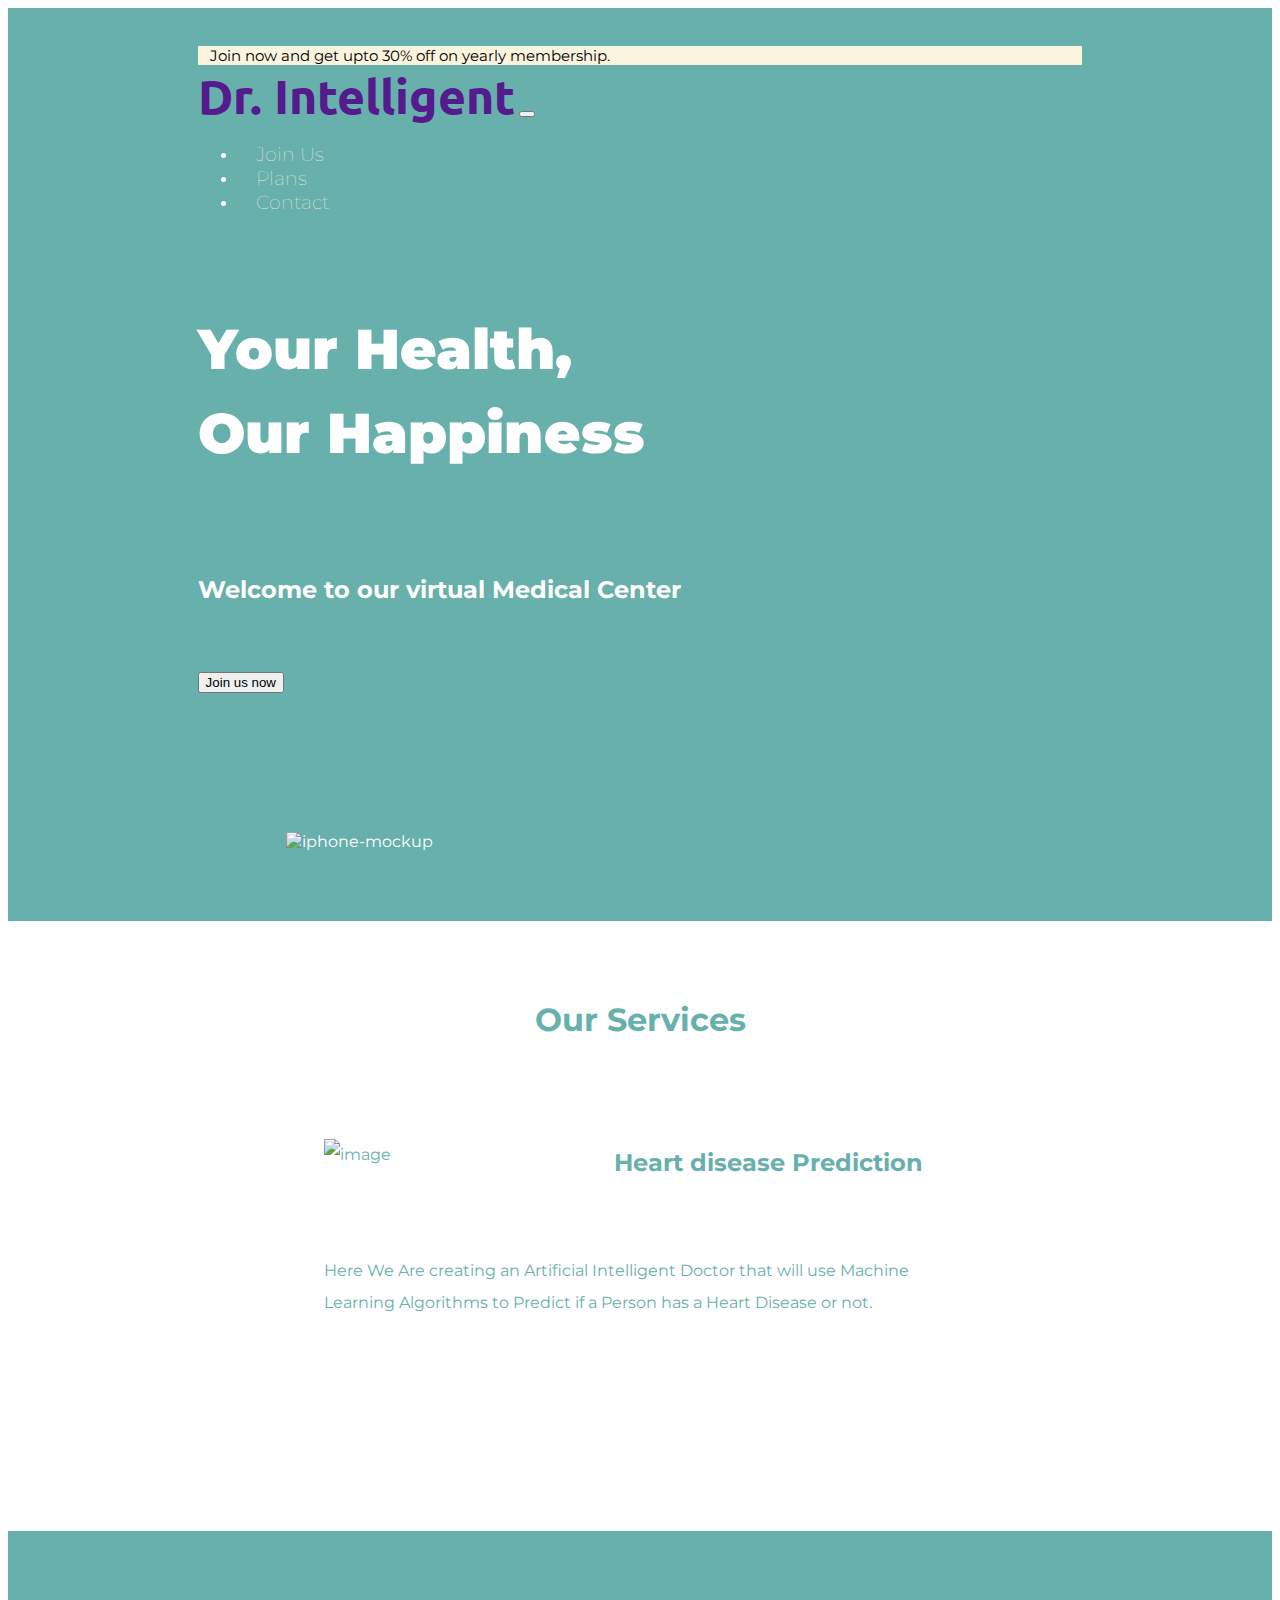
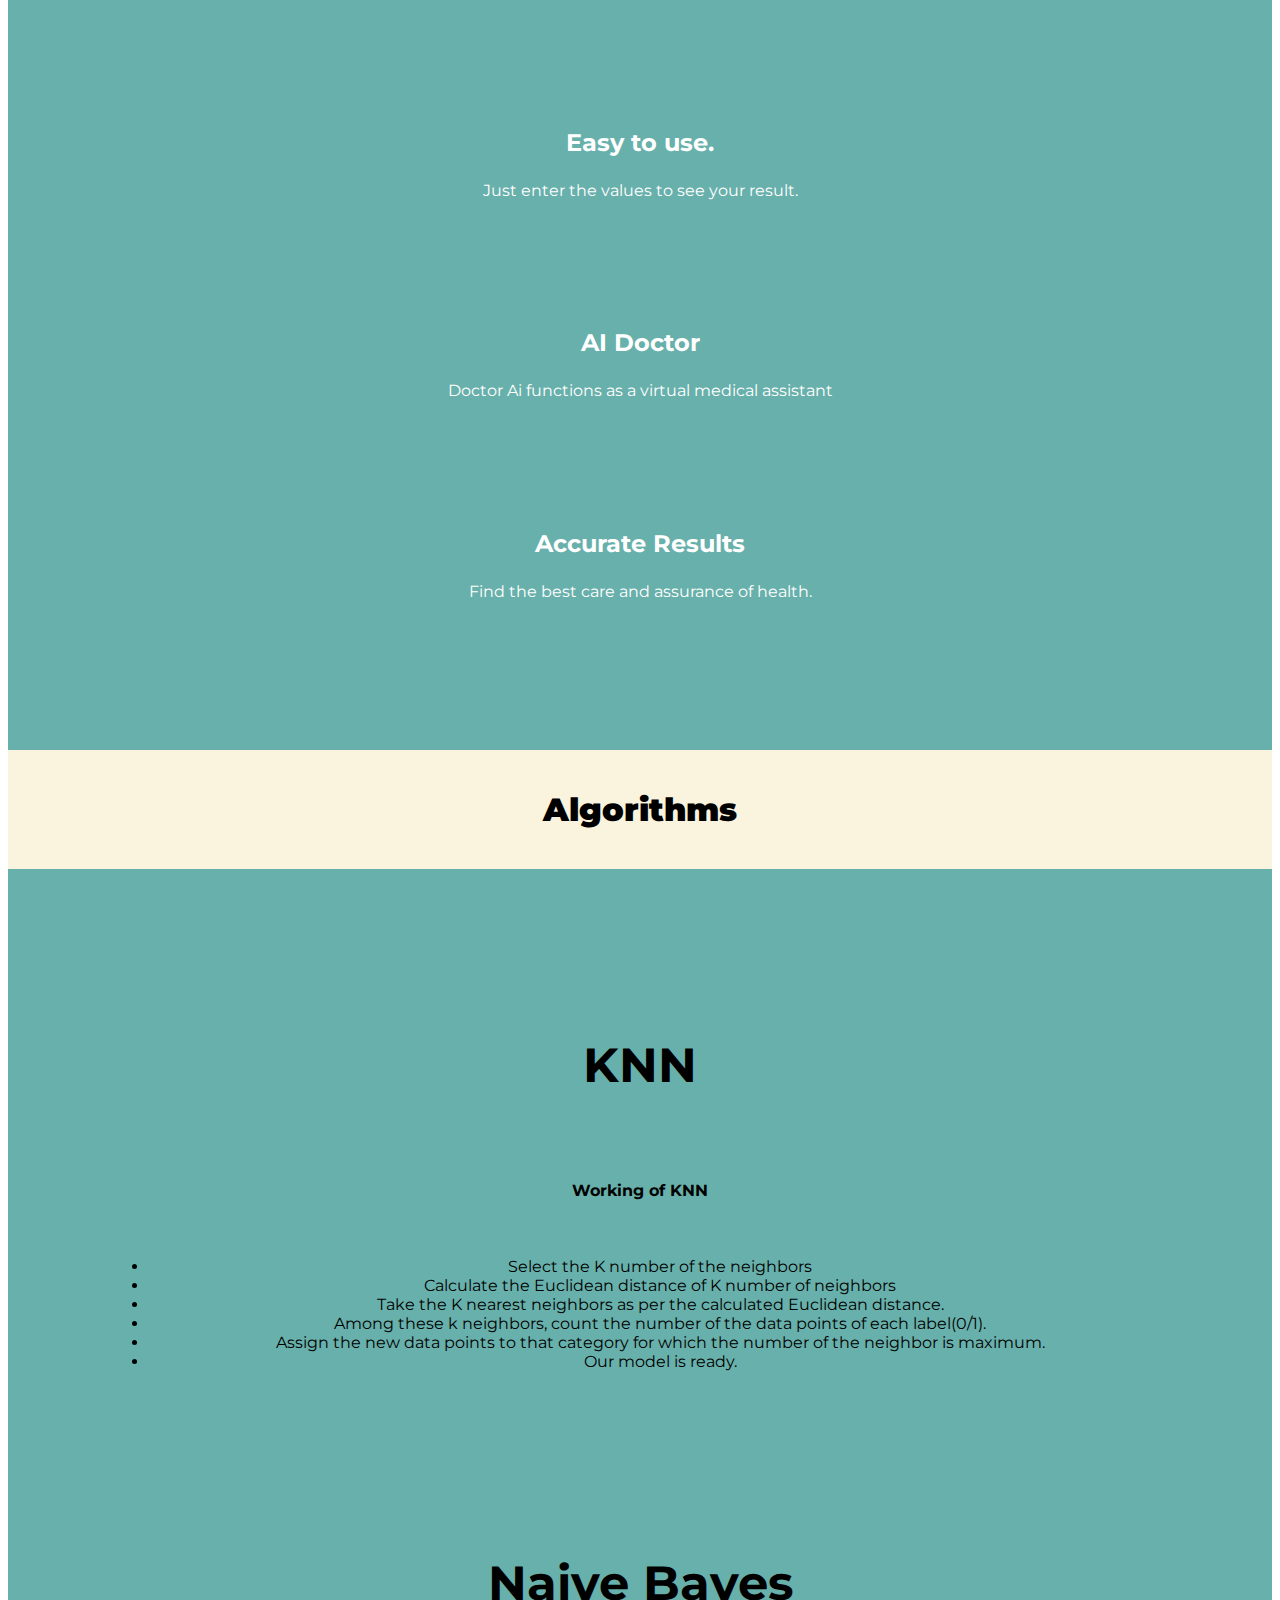
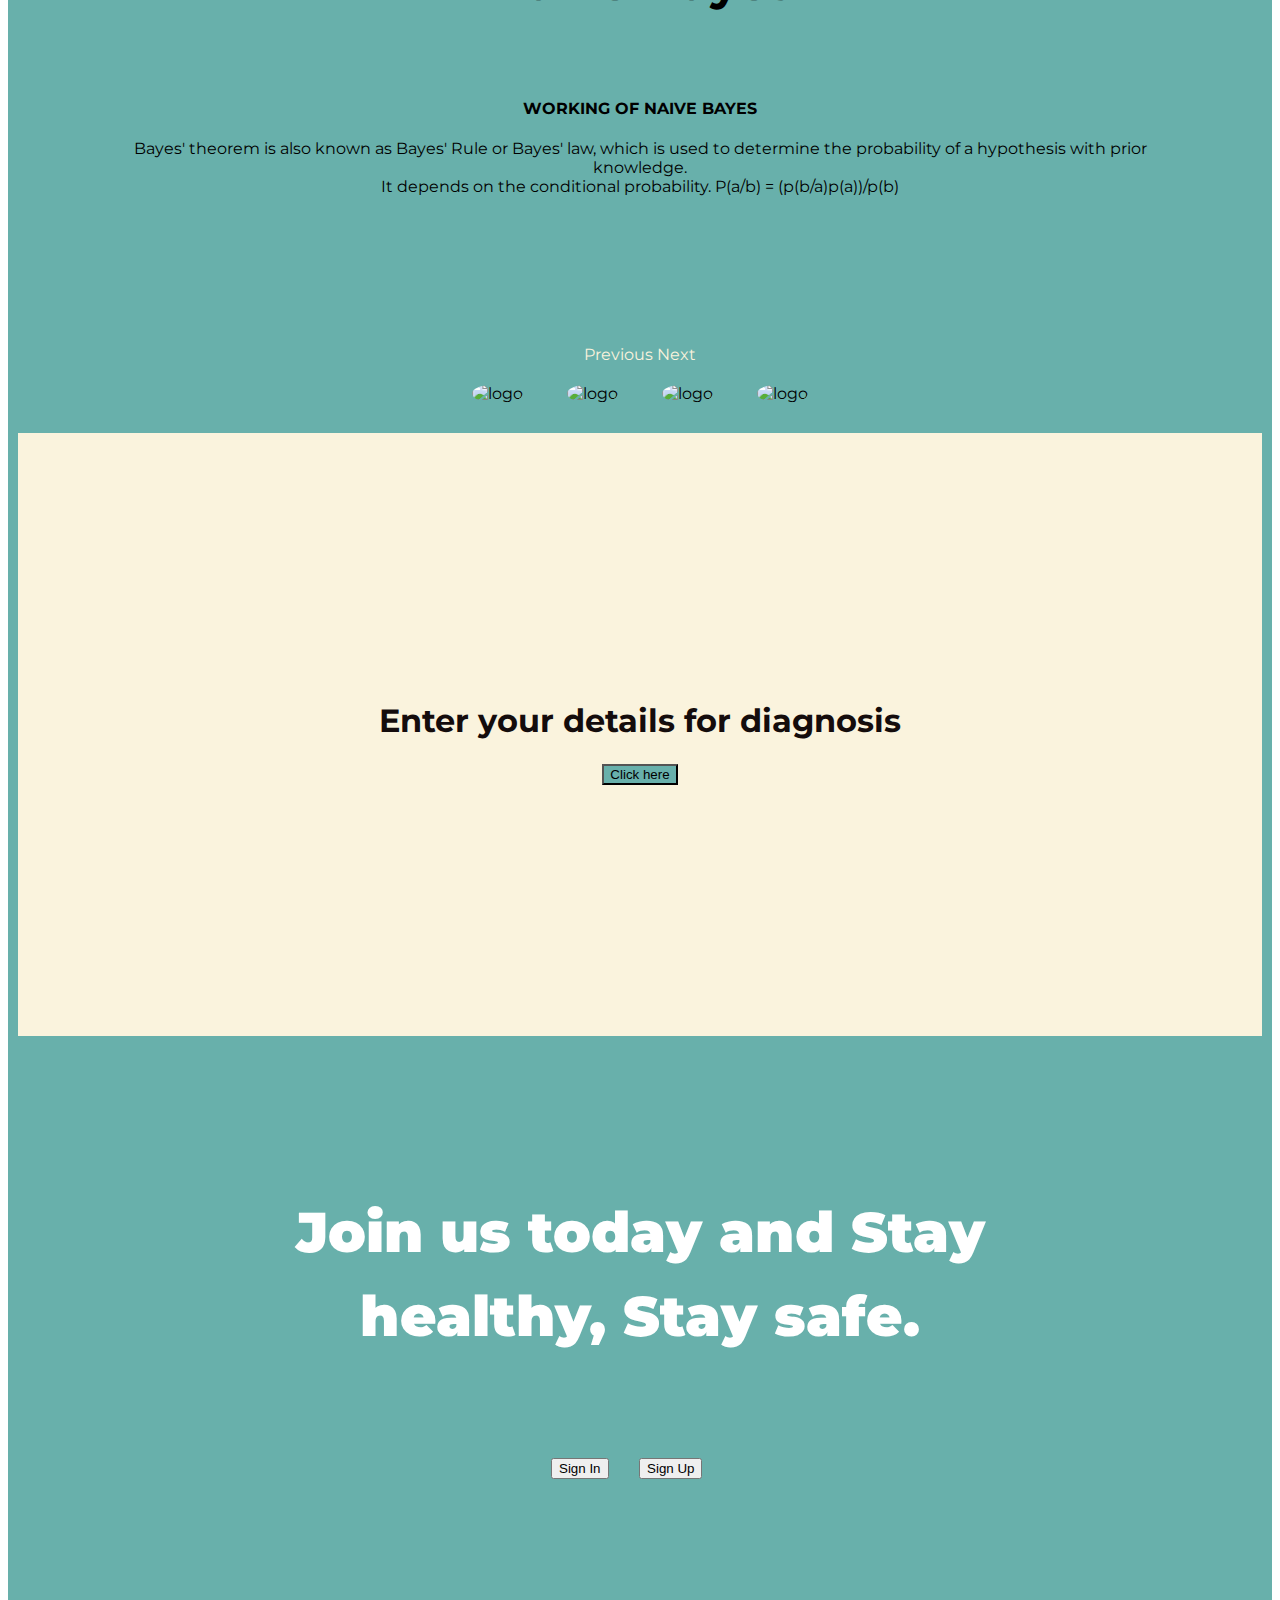
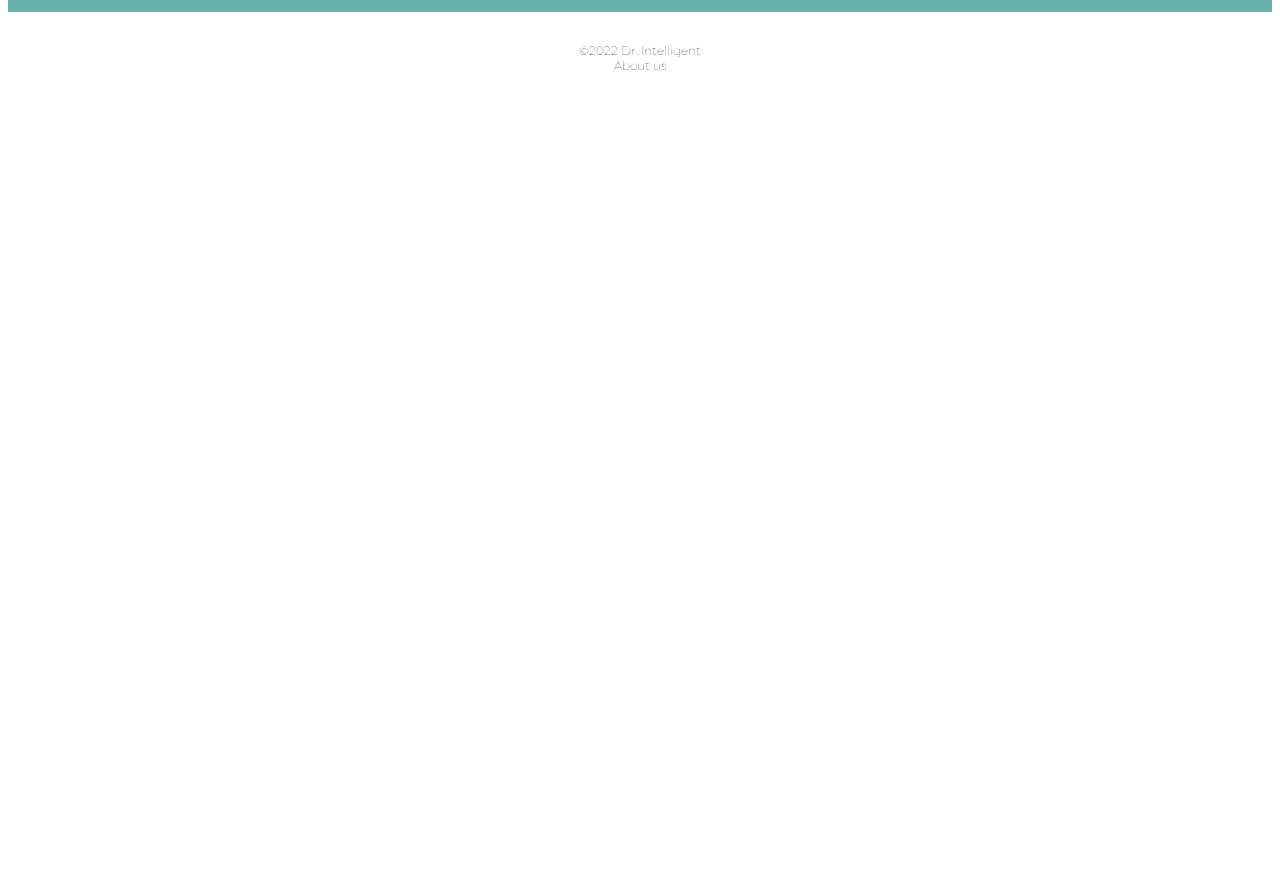
==== Minor Project/index.html @ a22a2d6e "Add files via upload" ====
<!DOCTYPE html>
<html>

<head>
  <meta charset="utf-8">
  <title>Dr Intelligent</title>

  <!-- google fonts -->
  <link href="https://fonts.googleapis.com/css2?family=Montserrat&family=Ubuntu&display=swap" rel="stylesheet">

  <!-- CSS Stylesheets -->
  <link href="https://cdn.jsdelivr.net/npm/bootstrap@5.2.0-beta1/dist/css/bootstrap.min.css" rel="stylesheet" integrity="sha384-0evHe/X+R7YkIZDRvuzKMRqM+OrBnVFBL6DOitfPri4tjfHxaWutUpFmBp4vmVor" crossorigin="anonymous">
  <link href="https://cdn.jsdelivr.net/npm/bootstrap@5.0.2/dist/css/bootstrap.min.css" rel="stylesheet" integrity="sha384-EVSTQN3/azprG1Anm3QDgpJLIm9Nao0Yz1ztcQTwFspd3yD65VohhpuuCOmLASjC" crossorigin="anonymous">
<script src="https://cdn.jsdelivr.net/npm/bootstrap@5.0.2/dist/js/bootstrap.bundle.min.js" integrity="sha384-MrcW6ZMFYlzcLA8Nl+NtUVF0sA7MsXsP1UyJoMp4YLEuNSfAP+JcXn/tWtIaxVXM" crossorigin="anonymous"></script>
  <link rel="stylesheet" href="styles.css">

  <!-- Bootstrap Scripts -->
  <script src="https://code.jquery.com/jquery-3.5.1.slim.min.js" integrity="sha384-DfXdz2htPH0lsSSs5nCTpuj/zy4C+OGpamoFVy38MVBnE+IbbVYUew+OrCXaRkfj" crossorigin="anonymous"></script>
  <script src="https://cdn.jsdelivr.net/npm/popper.js@1.16.0/dist/umd/popper.min.js" integrity="sha384-Q6E9RHvbIyZFJoft+2mJbHaEWldlvI9IOYy5n3zV9zzTtmI3UksdQRVvoxMfooAo" crossorigin="anonymous"></script>
  <script src="https://stackpath.bootstrapcdn.com/bootstrap/4.5.0/js/bootstrap.min.js" integrity="sha384-OgVRvuATP1z7JjHLkuOU7Xw704+h835Lr+6QL9UvYjZE3Ipu6Tp75j7Bh/kR0JKI" crossorigin="anonymous"></script>

  <!-- font awesome -->
  <script src="https://kit.fontawesome.com/43124feaf5.js" crossorigin="anonymous"></script>
  <link rel="preconnect" href="https://fonts.googleapis.com">
  <link rel="preconnect" href="https://fonts.gstatic.com" crossorigin>

</head>

<body>

  <section id="title">
    <div class="container-fluid">
        <nav id= "top" class="navbar navbar-light">
            <span class="navbar-text">
                <i class="fa-brands fa-adversal"></i>
             &nbsp; Join now and get upto 30% off on yearly membership.
            </span>
          </nav>

      <!-- Nav Bar -->

      <nav class="navbar navbar-expand-lg navbar-dark">
        <a class="navbar-brand" href="">Dr. Intelligent</a>
        <button class="navbar-toggler" type="button" data-toggle="collapse" data-target="#navbarSupportedContent" aria-controls="navbarSupportedContent" aria-expanded="false" aria-label="Toggle navigation">
          <span class="navbar-toggler-icon"></span>
        </button>
        <div class="collapse navbar-collapse" id="navbarSupportedContent">
          <ul class="navbar-nav ms-auto">
            <li class="nav-item">
              <a class="nav-link" href="#cta">Join Us</a>
            </li>
            <li class="nav-item">
              <a class="nav-link" href="#pricing">Plans</a>
            </li>
            <li class="nav-item">
              <a class="nav-link" href="#footer">Contact</a>
            </li>
          </ul>
        </div>
      </nav>


      <!-- Title -->

      <div class="row">
        <div class="col-lg-6">
          <h1 class="big-heading">Your Health, <br>Our Happiness</h1>
          <br>
          <br>
          <h3>Welcome to our virtual Medical Center</h3>

          <a class="nav-link" href="#cta">
          <button type="button" class="btn btn-dark btn-lg download-button"><i class="fa-solid fa-right-to-bracket"></i> Join us now</button></a>

          <br>


          <br><br><br><br><br>

        </div>
        <div class="positioning col-lg-6">
          <img class="title-image" src="images/giphy.gif" alt="iphone-mockup">
        </div>
      </div>
    </div>
  </section>
<!-- Information -->

  <div class="Information">
    <br>
    <br>
    <h1> Our Services</h1>
    <div class="info-row">
      <img class="first-img" src="images/checkup.gif" alt="image">

      <h2 style="font-weight: bold;">Heart disease Prediction</h2>
      <br>
      <p>
        Here We Are creating an Artificial Intelligent Doctor that will use Machine Learning Algorithms to Predict if a Person has a Heart Disease or not.
      </p>
      <br>
    <br><br>
    </div>



  <!-- Features -->

  <section id="features">
    <div class="row">
      <div class="feature-box col-lg-4">
        <i class="icon fa-solid fa-circle-check fa-4x"></i>
        <h3 class="feature-title">Easy to use.</h3>
        <p>Just enter the values to see your result.</p>
      </div>
      <div class="feature-box col-lg-4">
        <i class="icon fa-solid fa-certificate fa-4x"></i>
        <h3 class="feature-title">AI Doctor</h3>
        <p>Doctor Ai functions as a virtual medical assistant</p>
      </div>
      <div class="feature-box col-lg-4">
        <i class="icon fa-solid fa-heart fa-4x"></i>
        <h3 class="feature-title">Accurate Results</h3>
        <p>Find the best care and assurance of health.</p>
      </div>

    </div>

  </section>


  <!-- Testimonials -->

  <section id="testimonials">
    <br>
      <h1><b>Algorithms </b></h1>
      <br>
    <div id="testimonials-carousel" class="carousel slide" data-bs-ride="carousel">
      <div class="carousel-inner">
        <div class="carousel-item active">
          <br>
          <h2 class="testimonial-text">KNN</h2>
          <br>
          <h4 class="kn">Working of KNN</h4>
          <br>
            <ul class="kn">
            <li> Select the K number of the neighbors </li>
            <li> Calculate the Euclidean distance of K number of neighbors </li>
            <li> Take the K nearest neighbors as per the calculated Euclidean distance.</li>

            <li> Among these k neighbors, count the number of the data points of each label(0/1).</li>

            <li> Assign the new data points to that category for which the number of the neighbor is maximum.</li>

            <li> Our model is ready.</li>
          </ul>



        </div>
        <div class="carousel-item">
          <h2 class="testimonial-text">Naive Bayes</h2>
          <br>
          <h4>WORKING OF NAIVE BAYES</h4>
          <p class="naiveb"> Bayes' theorem is also known as Bayes' Rule or Bayes' law, which is used to determine the probability of a hypothesis with prior knowledge.<br> It depends on the conditional probability. P(a/b) = (p(b/a)p(a))/p(b) </p>
<br>
<br><br><br><br><br>

        </div>
      </div>
      <a class="carousel-control-prev" href="#testimonials-carousel" role="button" data-bs-target="#carouselExampleDark" data-slide="prev">
        <span class="carousel-control-prev-icon" aria-hidden="true"></span>
        <span class="sr-only">Previous</span>
      </a>
      <a class="carousel-control-next" href="#testimonials-carousel" role="button" data-bs-target="#carouselExampleDark" data-slide="next">
        <span class="carousel-control-next-icon" aria-hidden="true"></span>
        <span class="sr-only">Next</span>
      </a>
    </div>
    <section id="press">
      <img class="press-logo" src="images\python.jpeg" alt="logo">
      <img class="press-logo" src="images\numpy.png" alt="logo">
      <img class="press-logo" src="images\pandas.png" alt="logo">
      <img class="press-logo" src="images\scikit learn.png" alt="logo">

    </section>

  </section>


  <!-- Press -->




  <!-- new page -->
  <section id="entries">
    <div class="entry">
      <br>
      <h1>Enter your details for diagnosis</h1>
      <div class="entryB">
        <a href="entries.html" style="color:aliceblue">
        <div class="d-grid gap-2 col-6 mx-auto"><button type="button" id="button1" class="btn btn-secondary btn-lg">
           Click here</button>
        </div>
      </a>
      </div>

    </div>
  </section>



  <!-- Call to Action -->

  <section id="cta">

    <h3 class="big-heading">Join us today and Stay healthy, Stay safe.</h3>
    <button class="btn btn-lg btn-dark download-button" type="button"><i class="fa-solid fa-right-to-bracket"></i> Sign In</button>
    <button class="btn btn-outline-light btn-lg download-button" type="button"><i class="fa-solid fa-user-plus"></i> Sign Up</button>

  </section>


  <!-- Footer -->

  <footer id="footer">

    <i class="social-icon fa-brands fa-github"></i>
    <i class="social-icon fa-brands fa-facebook"></i>
    <i class="social-icon fa-brands fa-twitter"></i>
    <i class="social-icon fa-solid fa-envelope"></i>
    <p class="copyright">©2022 Dr. Intelligent<br>

    <a style="color: black;"href="aboutus.html">About us</a></p>
  </footer>
</body>

</html>
---- Minor Project/styles.css ----
body {
  font-family: 'Montserrat', sans-serif;
  text-align: center;
}

h1, h2, h3, h4, h5, h6 {
  font-family: "Montserrat";
}

h3 {
  font-weight: bold;
  font-size: 1.5rem;
}



/* headings */
.big-heading {
  font-size: 3.5rem;
  line-height: 1.5;
  font-weight: 900;
}

.section-heading {
  font-weight: bold;
  font-size: 3rem;
  line-height: 1.5;
}


/* Navigation bar */

.navbar {
  padding: 0 ;
}

.navbar-text{
  background-color: #FAF3DD;
  color: black;

}
.navbar-brand {
  font-family: "Ubuntu";
  font-size: 3rem;
  font-weight: bold;
}

.nav-item {
  padding: 0 18px;
}

.nav-link {
  font-family: "Montserrat";
  font-size: 1.2rem;
  font-weight: lighter;
  color: black;
}

/* Download Buttons */
.download-button {
  margin: 5% 3% 5% 0;
}

/* title */
#title {
  background-color: #68B0AB;
  color: #fff;
  text-align: left;
}
#top{
  font-size: 15px;
  padding: 0 4px 0;
  background-color: #FAF3DD;

}

.container-fluid {
  padding: 3% 15% 7%;
}

/* Title image */
.title-image {
  width: 60%;
  position: absolute;
  right: 30%;
}

.positioning {
  position: relative;
}


/* Information */
.Information{
  color: #68B0AB;
  margin: 20px auto 300px auto;
  padding-bottom: 500px;
}
.info-row{
  margin: 100px auto 100px auto;
  width: 50%;
  text-align: left;
  line-height: 2;
}
.first-img{
  width: 30%;
  float: left;
  margin-right: 100px;

}
.second-img{
  width: 25%;
  float: right;
  margin-left: 30px;
}

.third-img{
  width: 25%;
  float: left;
  margin-left: 30px;
}
/* Features */
#features {
  padding: 7% 15%;
  background-color: #68B0AB;
  position: relative;
  z-index: 1;
  color: #fff;
}

.feature-title {
  font-weight: bold;
  font-size: 1.5rem;
}

.feature-box {
  text-align: center;
  padding: 5%;
}

.icon {
  color: #FAF3DD;
  margin-bottom: 1rem;
}

.icon:hover {
  color: #fff;
}

/* Testimonials */
#testimonials {
  background-color: #FAF3DD;
  color: black;
}
#testimonials-carousel{
  background-color: #68B0AB;
}
.testimonial-text {
  font-weight: bold;
  font-size: 3rem;
  line-height: 1.5;
}

.testimonial-image {
  width: 20%;
  border-radius: 100%;
  margin: 30px;
}

.carousel-item {
  padding: 8% 8% 1.5% 8%;
}

/* press */
#press {
  background-color:#68B0AB;
  padding-bottom: auto;
}

.press-logo {
  width: 100px;
  height: 100px;
  border-radius: 50%;
  margin: 20px;
}

/* pricing */
#pricing {
  padding: 100px;
  background-color: #FAF3DD;
}

.price-text {
  font-weight: bold;
  font-size: 3rem;
  line-height: 1.5;
}
.row{
    padding-top: 2.5rem;
}
.pricing-column {
  padding: 3% 2%;
}

/* Call to Action */
#cta {
  background-color: #68B0AB;
  color: #fff;
  padding: 7% 15%;
}

/* Footer */

#entries{

  color: rgb(20, 12, 12);
  padding: 18%;
  border: 10px solid #68B0AB;
  background-color: #FAF3DD;
}
#button1{
  background-color: #68B0AB;
}
a:link {
  color:#FAF3DD;
  background-color: transparent;
  text-decoration: none;
}

.entryB{
  margin:3%;
  color: #FAF3DD;
}
.social-icon {
  margin: 20px 10px;
}

@media (max-width: 1028px) {
  #title {
    text-align: center;
  }

  .title-image {
    position: static;
    transform: rotate(0);
  }
}

.copyright{

  font-weight: lighter;
  color: black;
  font-size: 0.75em;
}
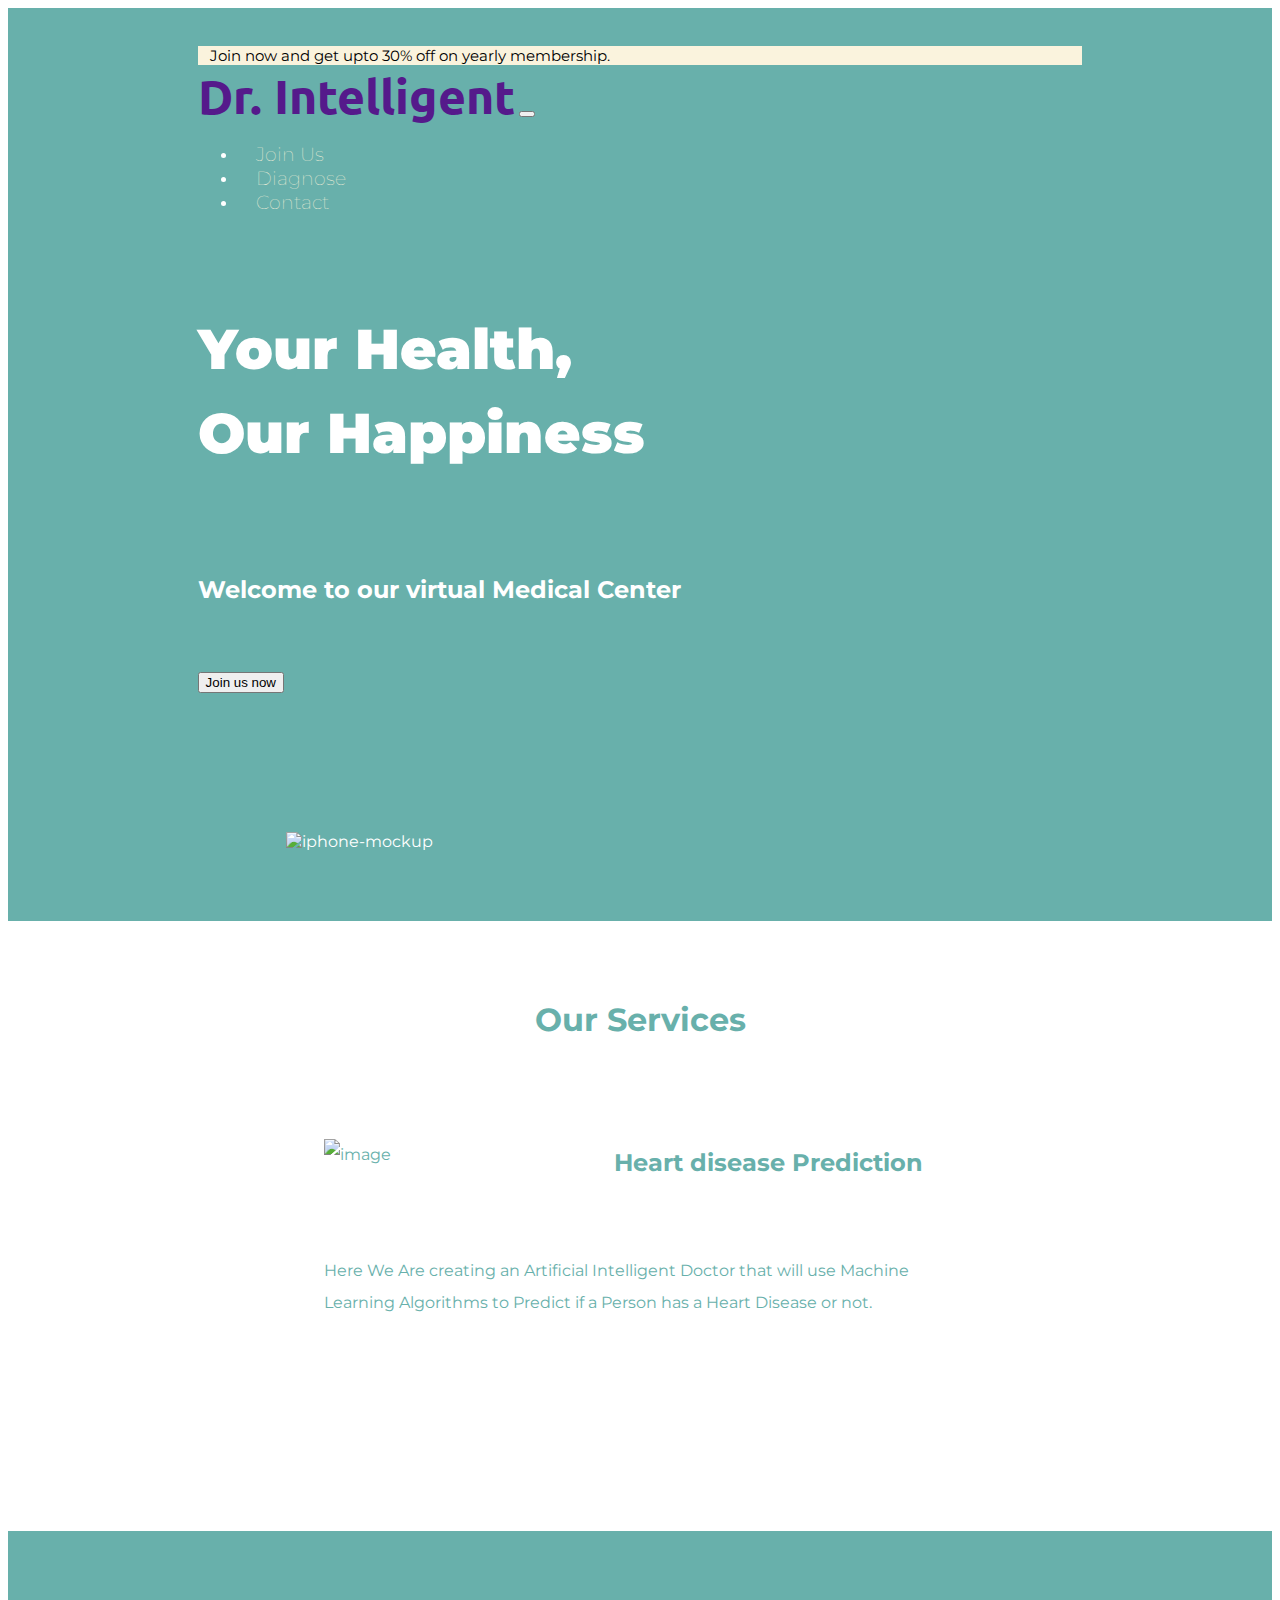
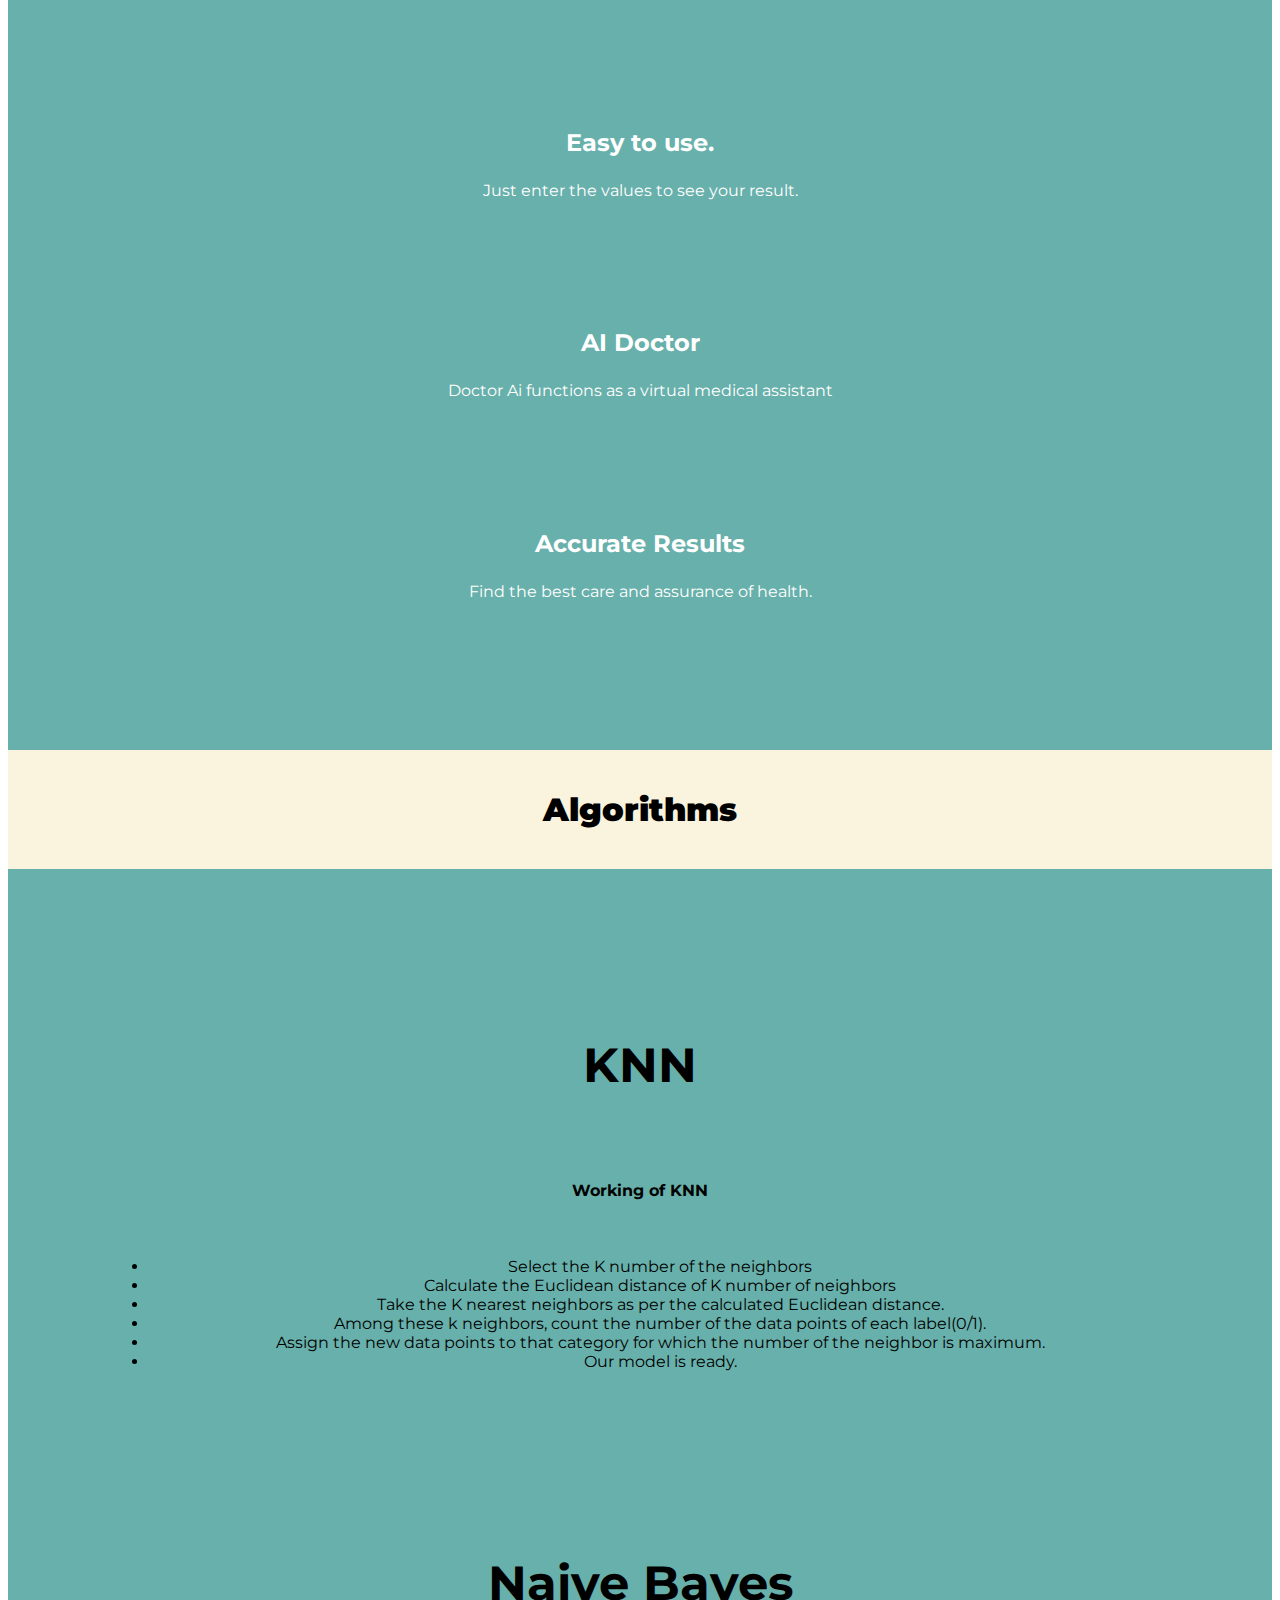
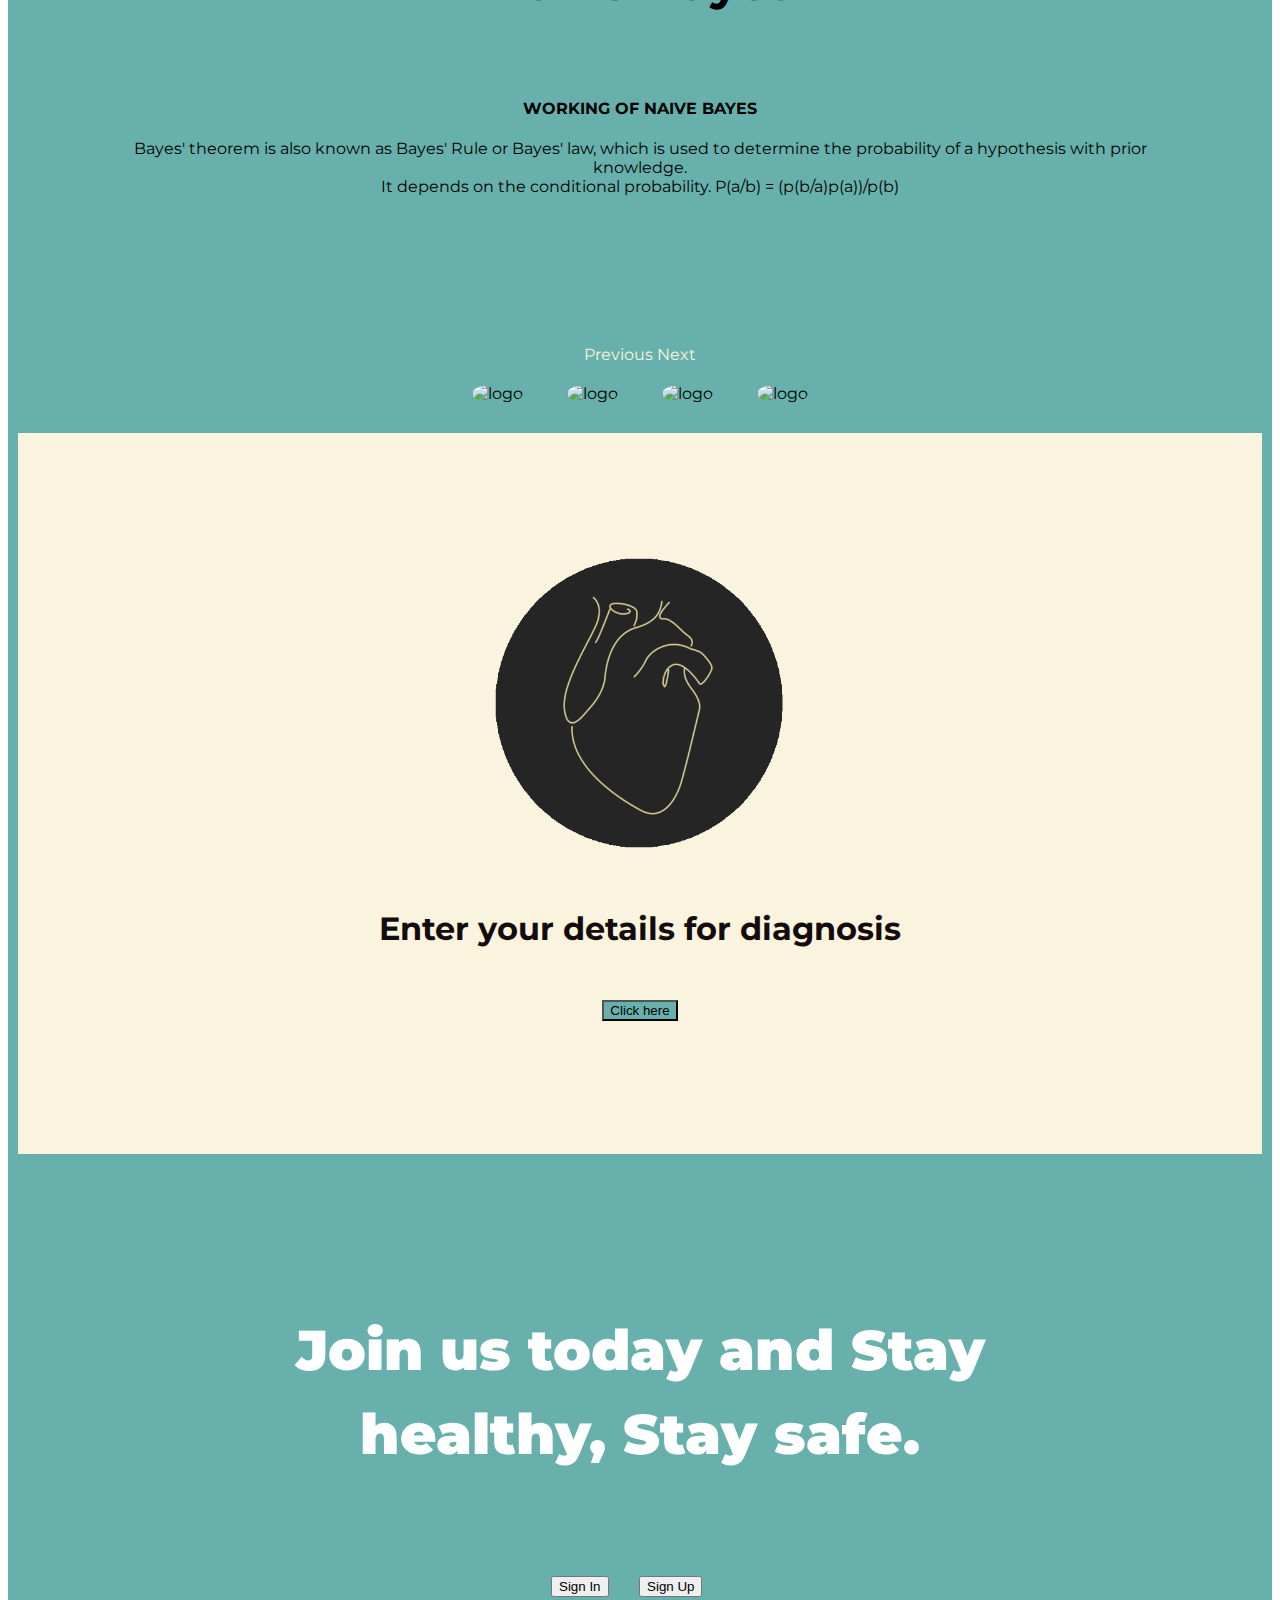
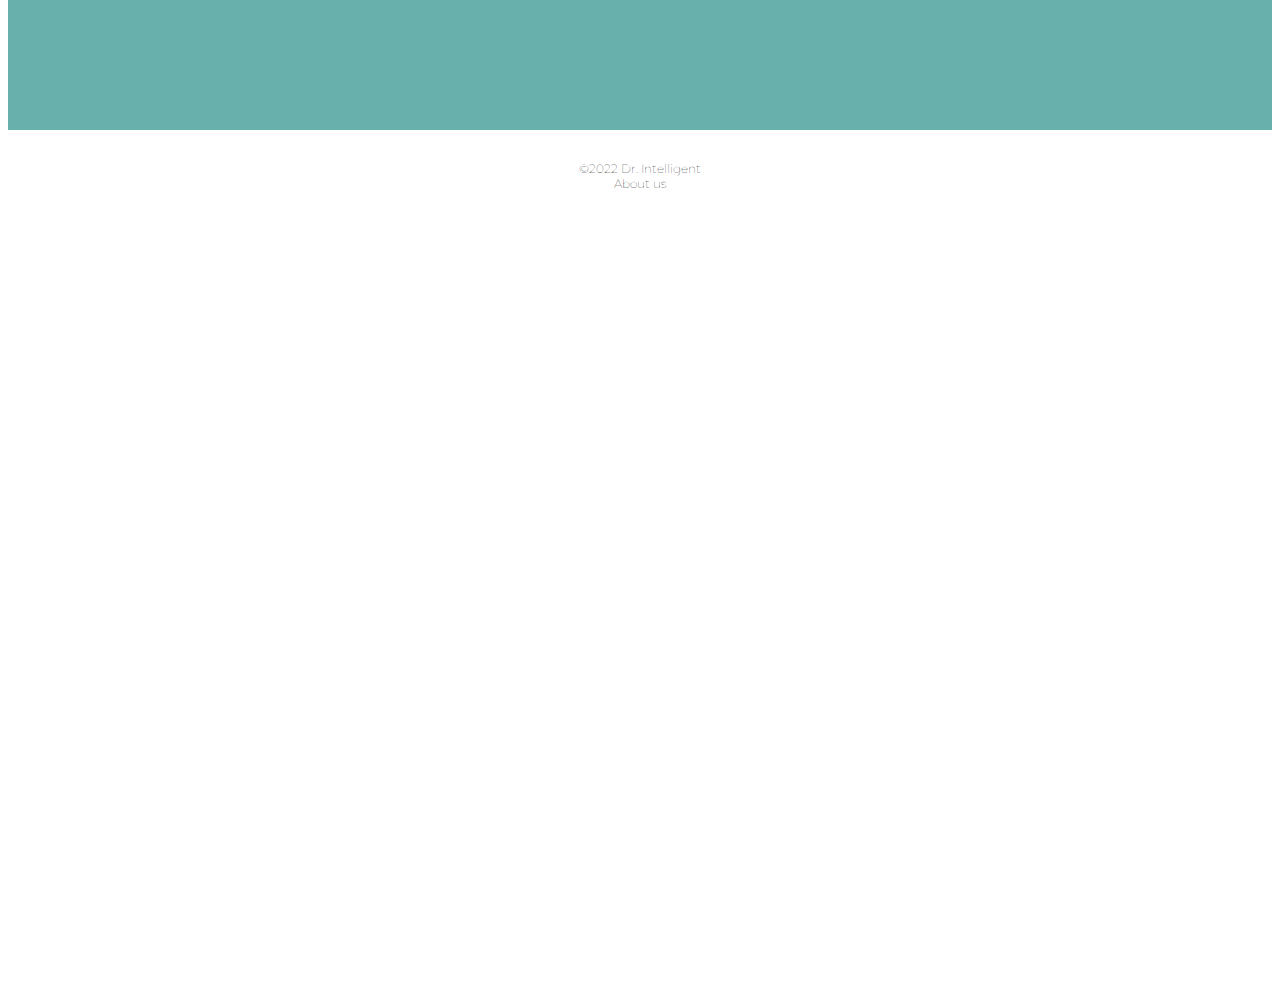
==== commit 06a84620: "Add files via upload" ====
--- a/Minor Project/index.html
+++ b/Minor Project/index.html
@@ -50,7 +50,7 @@
               <a class="nav-link" href="#cta">Join Us</a>
             </li>
             <li class="nav-item">
-              <a class="nav-link" href="#pricing">Plans</a>
+              <a class="nav-link" href="#entries">Diagnose</a>
             </li>
             <li class="nav-item">
               <a class="nav-link" href="#footer">Contact</a>
@@ -197,7 +197,8 @@
   <section id="entries">
     <div class="entry">
       <br>
-      <h1>Enter your details for diagnosis</h1>
+      <img class="heart-img" src="images/realHeart.gif" alt="image">
+      <h1 class="entry-h1">Enter your details for diagnosis</h1>
       <div class="entryB">
         <a href="entries.html" style="color:aliceblue">
         <div class="d-grid gap-2 col-6 mx-auto"><button type="button" id="button1" class="btn btn-secondary btn-lg">
--- a/Minor Project/styles.css
+++ b/Minor Project/styles.css
@@ -214,9 +214,16 @@
 #entries{
 
   color: rgb(20, 12, 12);
-  padding: 18%;
+  padding: 8%;
   border: 10px solid #68B0AB;
   background-color: #FAF3DD;
+}
+.heart-img{
+  width: 300px;
+  height: 300px;
+}
+.entry-h1{
+  margin: 5% 0;
 }
 #button1{
   background-color: #68B0AB;
